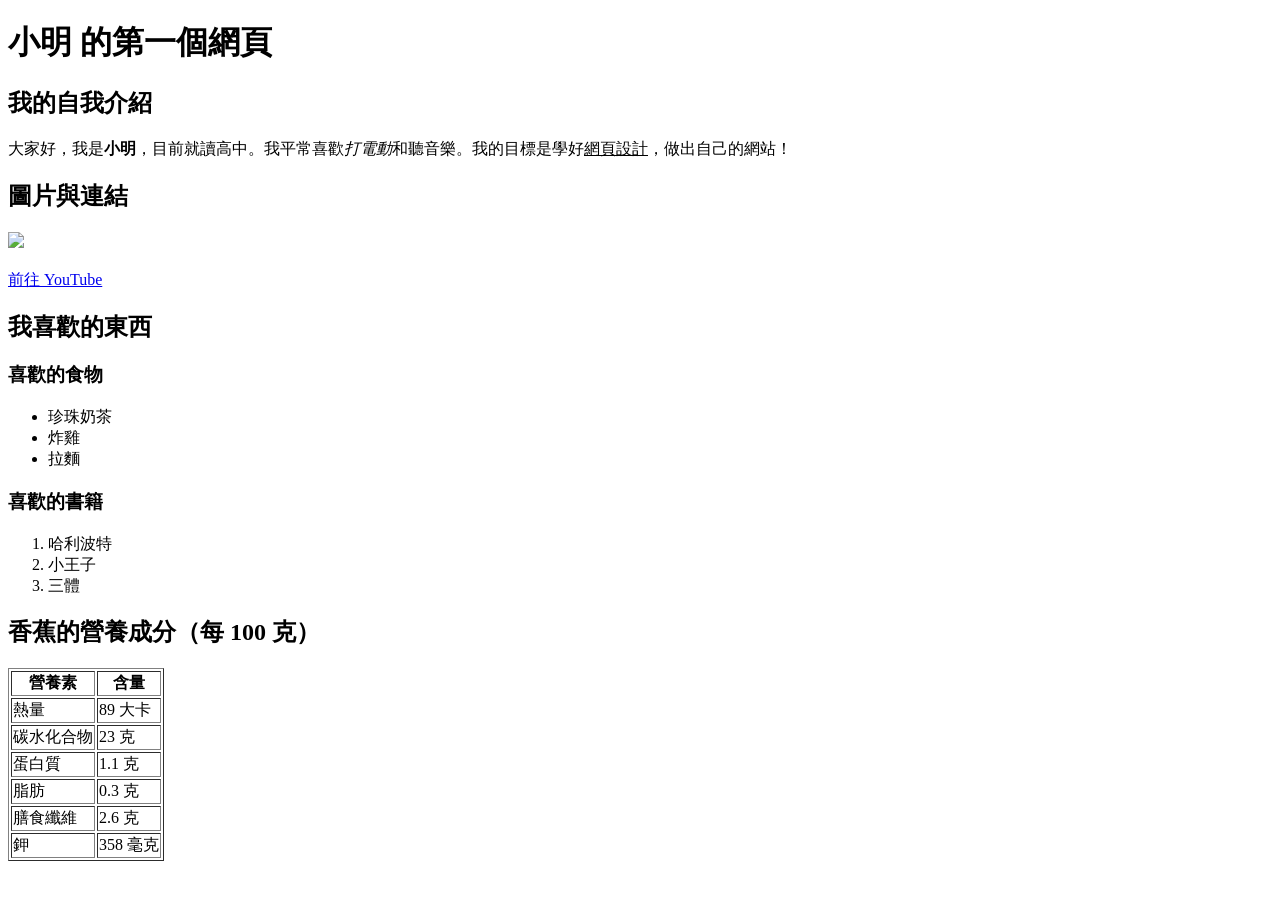
==== ch01.html @ a29ce43c "Add files via upload" ====
<!DOCTYPE html>
<html>
<head>
  <title>小明 的第一個網頁</title>
</head>
<body>

  <!-- 練習1: 標題改成「XXX 的第一個網頁」 -->
  <h1>小明 的第一個網頁</h1>

  <!-- 練習2: 自我介紹 -->
  <h2>我的自我介紹</h2>
  <p>大家好，我是<b>小明</b>，目前就讀高中。我平常喜歡<i>打電動</i>和聽音樂。我的目標是學好<u>網頁設計</u>，做出自己的網站！</p>

  <!-- 練習3: 圖片 + 連結 -->
  <h2>圖片與連結</h2>
  <img src="https://tw.portal-pokemon.com/play/resources/pokedex/img/pm/2b3f6ff00db7a1efae21d85cfb8995eaff2da8d8.png" width="200">
  <br><br>
  <a href="https://www.youtube.com">前往 YouTube</a>

  <!-- 練習4: 清單 -->
  <h2>我喜歡的東西</h2>
  <h3>喜歡的食物</h3>
  <ul>
    <li>珍珠奶茶</li>
    <li>炸雞</li>
    <li>拉麵</li>
  </ul>
  <h3>喜歡的書籍</h3>
  <ol>
    <li>哈利波特</li>
    <li>小王子</li>
    <li>三體</li>
  </ol>

  <!-- 練習5: 香蕉營養成分表格 -->
  <h2>香蕉的營養成分（每 100 克）</h2>
  <table border="1">
    <tr>
      <th>營養素</th>
      <th>含量</th>
    </tr>
    <tr>
      <td>熱量</td>
      <td>89 大卡</td>
    </tr>
    <tr>
      <td>碳水化合物</td>
      <td>23 克</td>
    </tr>
    <tr>
      <td>蛋白質</td>
      <td>1.1 克</td>
    </tr>
    <tr>
      <td>脂肪</td>
      <td>0.3 克</td>
    </tr>
    <tr>
      <td>膳食纖維</td>
      <td>2.6 克</td>
    </tr>
    <tr>
      <td>鉀</td>
      <td>358 毫克</td>
    </tr>
  </table>

</body>
</html>
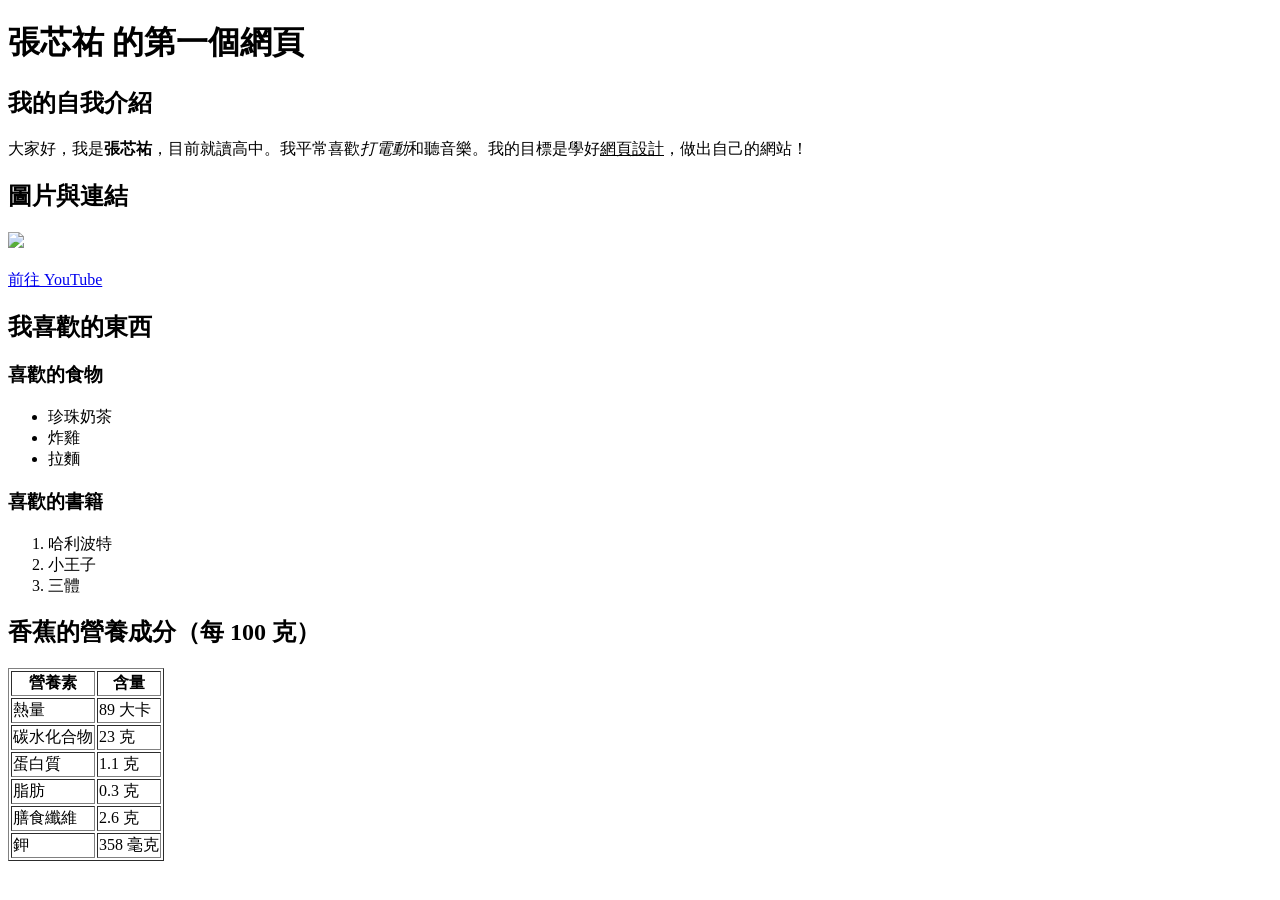
==== commit 586c0e9e: "Update ch01.html" ====
--- a/ch01.html
+++ b/ch01.html
@@ -1,20 +1,20 @@
 <!DOCTYPE html>
 <html>
 <head>
-  <title>小明 的第一個網頁</title>
+  <title>張芯祐 的第一個網頁</title>
 </head>
 <body>
 
   <!-- 練習1: 標題改成「XXX 的第一個網頁」 -->
-  <h1>小明 的第一個網頁</h1>
+  <h1>張芯祐 的第一個網頁</h1>
 
   <!-- 練習2: 自我介紹 -->
   <h2>我的自我介紹</h2>
-  <p>大家好，我是<b>小明</b>，目前就讀高中。我平常喜歡<i>打電動</i>和聽音樂。我的目標是學好<u>網頁設計</u>，做出自己的網站！</p>
+  <p>大家好，我是<b>張芯祐</b>，目前就讀高中。我平常喜歡<i>打電動</i>和聽音樂。我的目標是學好<u>網頁設計</u>，做出自己的網站！</p>
 
   <!-- 練習3: 圖片 + 連結 -->
   <h2>圖片與連結</h2>
-  <img src="https://tw.portal-pokemon.com/play/resources/pokedex/img/pm/2b3f6ff00db7a1efae21d85cfb8995eaff2da8d8.png" width="200">
+  <img src="https://raw.githubusercontent.com/PokeAPI/sprites/master/sprites/pokemon/other/official-artwork/149.png" width="200">
   <br><br>
   <a href="https://www.youtube.com">前往 YouTube</a>
 
